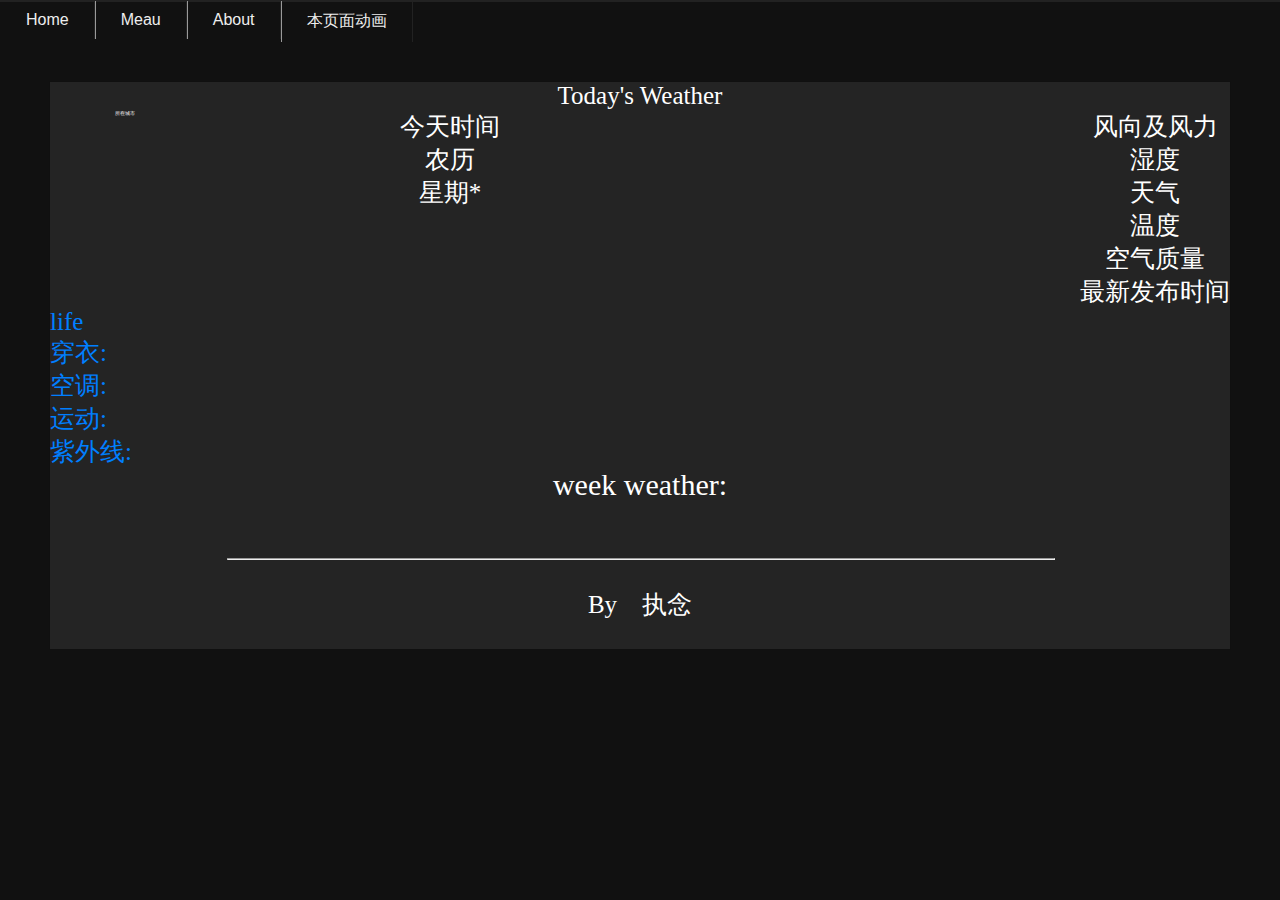
==== index.html @ 44a0f8ef "tq" ====
<!DOCTYPE html>
<html>
<head>
	<title>Weather NPC</title>
	<meta charset="utf-8">
	<meta name="viewport" content="width=device-width, user-scalable=no, initial-scale=1.0, maximum-scale=1.0">
    <meta http-equiv="X-UA-Compatible" content="ie=edge">
	<link rel="stylesheet" type="text/css" href="a.css">
	<link rel="stylesheet" href="nav.css">
</head>
<body>
  <nav id="topNav">
        	<ul>
            	<li><a href="http://zhinian.info" title="Home">Home</a></li>
            	<li><a href="#" title="Meau">Meau</a></li>
            	<li><a href="#" title="about" id="about">About</a></li>
          		<li><a href="#" title="animate" id="line">本页面动画</a>
                	<ul>
                    	<li id="line1">life的动画</li>
                        <li id="line2">city的动画</li>
                    </ul>
                </li>
          </ul>
        </nav>

  <div id="today-weather" class="weather">
    <p>Today's Weather</p>
	<div id="city" class="w-city">	所在城市	</div>
	<div id="day" class="w-day">
		<ul>
			<li id="day1">今天时间</li>
			<li id="day2">农历</li>
			<li id="day3">星期*</li>
		</ul>
	</div>
	<div id="w-info" class="w-info">
	    <ul>
	    		<li id="w-info1">风向及风力</li>
	    		<li id="w-info2">湿度</li>
	    		<li id="w-info3">天气</li>
	    		<li id="w-info4">温度</li>
	    		<li id="w-info5">空气质量</li>
	    		<li id="w-info6">最新发布时间</li>
	    </ul>
	</div>
	<div class="clear"></div>
	<div id="life" class="w-life">
	    <p class="life-p">life</p>
		<ul id="life-ul">
			<li id="life-yi">穿衣:</li>
			<li id="life-kt">空调:</li>
			<li id="life-yd">运动:</li>
			<li id="life-zyx">紫外线:</li>
		</ul>
	</div>

	<div id="future" class="w-future">
		week weather:
		<ul id="w-future-ul" class="w-future-ul">

		</ul>
	</div>

	<div class="clear"></div>	<br>	<br>
	<hr>	<br>
	<p>By  &nbsp&nbsp <a href="http://zhinian.info">执念</a></p><br>

  </div>

</body>
	<script src="http://int.dpool.sina.com.cn/iplookup/iplookup.php?format=js"></script>
	<script src='http://pv.sohu.com/cityjson?ie=utf-8'></script>
	<script type="text/javascript" src="https://code.jquery.com/jquery-2.2.4.min.js"></script>
    <script type="text/javascript" src='a.js'></script>
</html>
---- a.css ----
*{
  	padding: 0;
  	margin: 0;
  }
  body{
	  text-align: center;
	  color: white;
	  font-size: 25px;
	  background-color: #111;
	  background-repeat: no-repeat;    /* 这个与下一行, 规定了背景图片的格式, 不重复   铺满*/
	  background-position: center;     /**/
  }

  li{
  	list-style-type: none;     /* 取消li 的 - 标记*/
  }

  .clear{
    visibility:hidden;
    clear: both;  /*清除float样式  必须需要*/
  }
/*---------------*---------------*------------------*----------------------*/
  .weather{
   	margin: 80px 50px 0;
  	background-color: rgba(44,44,44,0.7);    /* 设置透明度 */
  	box-shadow: 0 0 1px #111;
  }
  
  .w-city{
  	float: left;       /* 浮动, 使几个div 在同一行, */
  	width: 150px;
  	font-size: 5px;
    position:absolute;   /* 为了jquery 中的 $(selector).animate({params},speed,callback);*/
  }
  .w-day{
  	float: left;    /**/
  	font-size: 25px;
    margin-left: 350px;
  }
  
  .w-info{
  	float: right;      /* 右侧浮动*/
  }
  

  .w-life{
  	text-align: left;     	       
    color: #007fff;
  }
  .w-future{
    font-size: 30px;
  }

  .w-future-ul-li{
    font-size: 15px;
  	margin-left:50px;
  	float: left;    /* 第一个从左开始 */
  }
  
  hr{
    width: 70%;
    margin-left: 15%;
    color: orange;
  }
  a{
    color: white;
    text-decoration:none;   /* 去掉链接默认的下划线*/
  }
---- nav.css ----
/* JS disabled styles */
nav li:hover ul { 
	display:block; 
}

/* base nav styles */
nav { 
	display:block; 
	margin:0 auto 20px; 
	border:1px solid #222; 
	position:relative; 
	background-color:#6a6a6a; 
	font:16px Tahoma, Sans-serif; 
}
nav li { 
	position:relative; 
	float:left; 
	list-style-type:none; 
}

nav li a { 
	display:block; 
	padding:10px 25px; 
	border-left:1px solid #999; 
	border-right:1px solid #222; 
	color:#eee; 
	text-decoration:none; 
}
nav li a:focus { 
	outline:none; 
	text-decoration:underline; 
}
nav li:first-child a { 
	border-left:none; 
}

nav ul ul { 
	display:none; 
	width:100%; 
	position:absolute; 
	left:0; 
	background:#6a6a6a; 
}
nav ul ul li { 
	float:none; 
	cursor:pointer;
	padding: 3px 0;
}
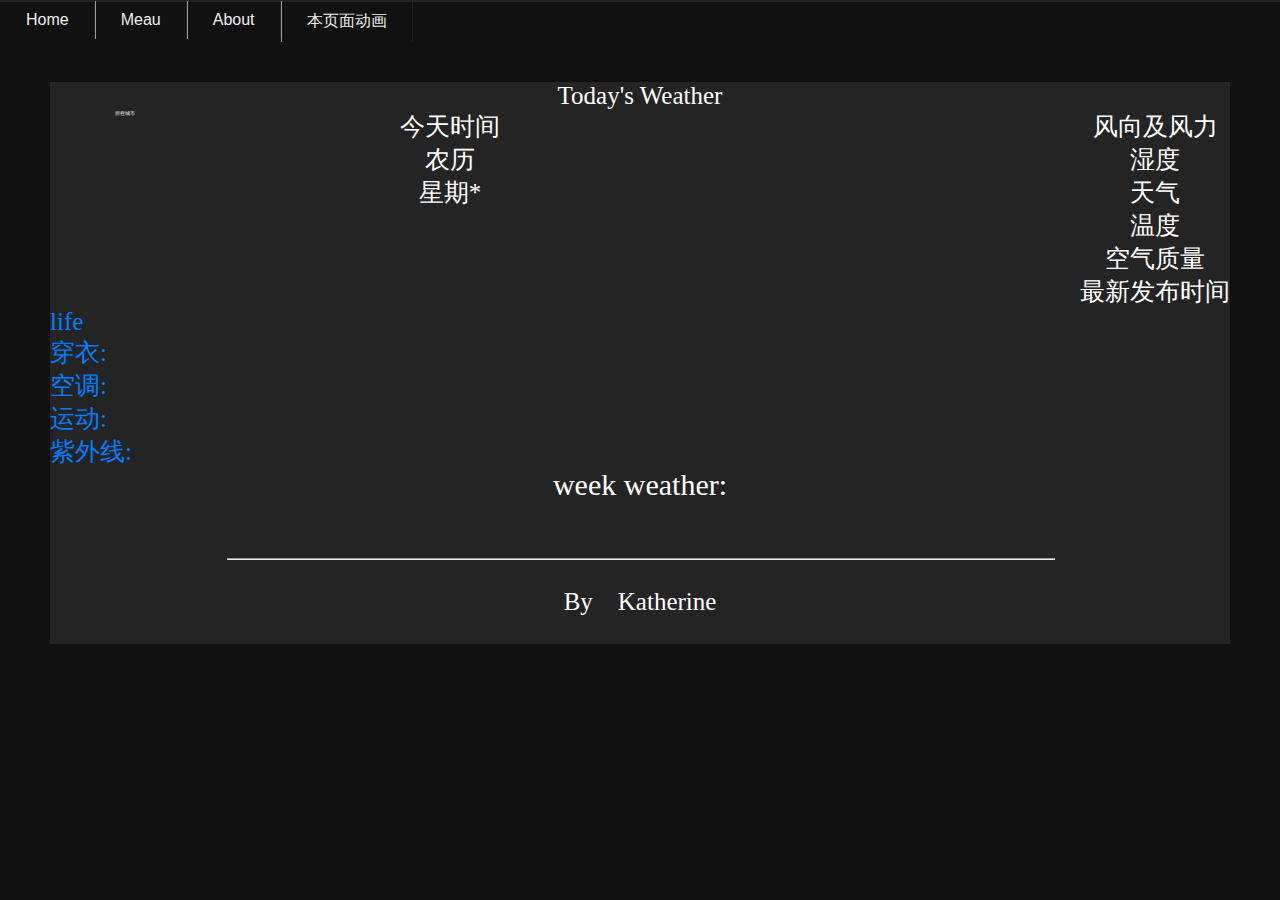
==== commit bc8a6532: "name" ====
--- a/index.html
+++ b/index.html
@@ -11,7 +11,7 @@
 <body>
   <nav id="topNav">
         	<ul>
-            	<li><a href="http://zhinian.info" title="Home">Home</a></li>
+            	<li><a href="https://KatherineCai.github.io" title="Home">Home</a></li>
             	<li><a href="#" title="Meau">Meau</a></li>
             	<li><a href="#" title="about" id="about">About</a></li>
           		<li><a href="#" title="animate" id="line">本页面动画</a>
@@ -63,7 +63,7 @@
 
 	<div class="clear"></div>	<br>	<br>
 	<hr>	<br>
-	<p>By  &nbsp&nbsp <a href="http://zhinian.info">执念</a></p><br>
+	<p>By  &nbsp&nbsp <a href="https://KatherineCai.github.io">Katherine</a></p><br>
 
   </div>
 
